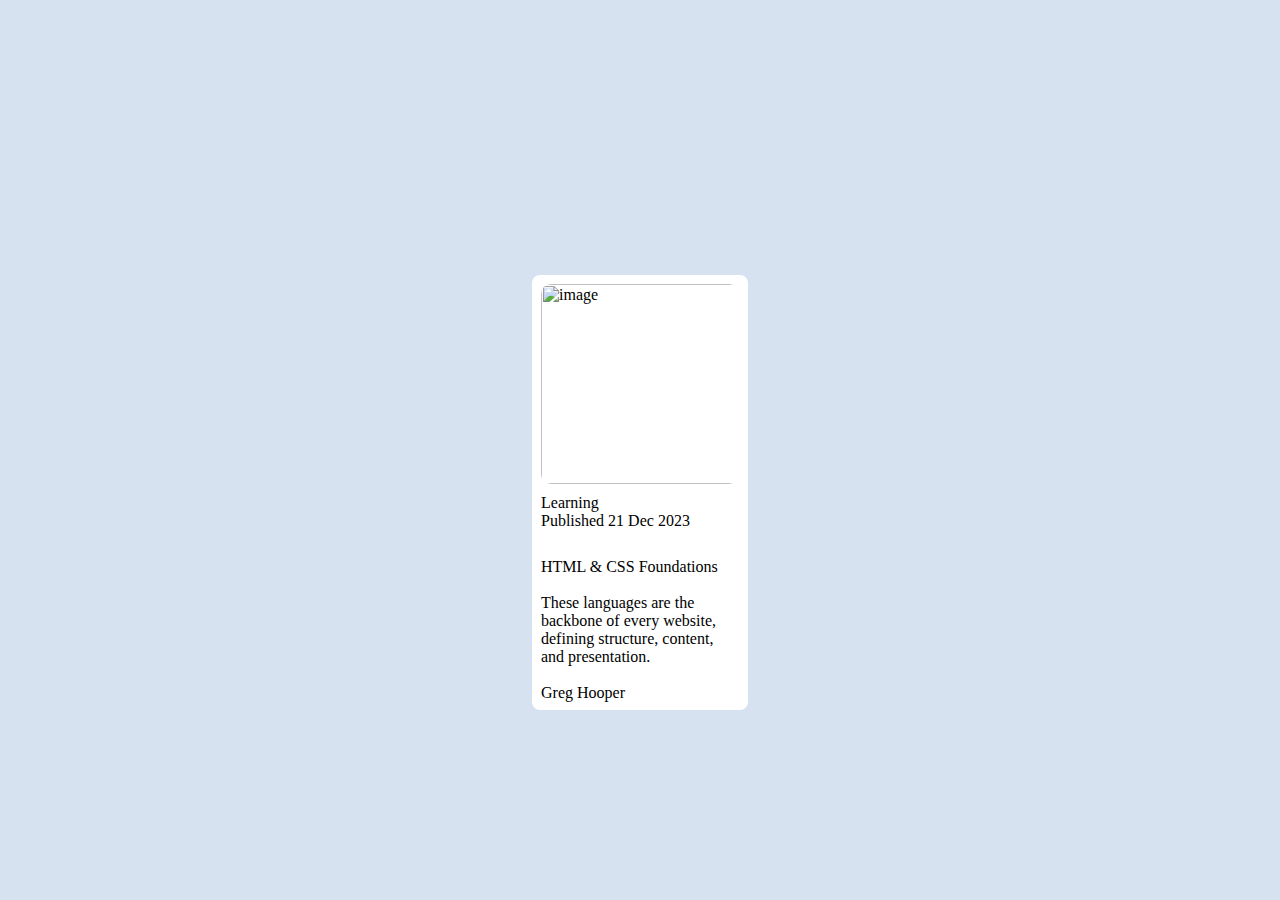
==== blog-card.html @ 44b7564d "Create blog-card.html" ====
<DOCTYPE! html>
  <html lang="en">

  <head>
    <meta charset="UTF-8">
    <meta name="viewport" content="width=device-width, initial-scale=1.0" />
    <link rel="stylesheet" type="text/css" href="styles.css">
    <link rel="preconnect" href="https://fonts.googleapis.com">
<link rel="preconnect" href="https://fonts.gstatic.com" crossorigin>
<link href="https://fonts.googleapis.com/css2?family=Figtree:ital,wght@0,300..900;1,300..900&display=swap" rel="stylesheet">
    </head>
<body>
  
  
  
<div class="container">
  

<img src="https://assets.codepen.io/11868974/illustration-article.svg" alt="image" />


  
<div class="one">
  <p>
    <div class="learning">
         <div class="learning2">Learning </div>
<p class="p1">Published 21 Dec 2023 </p>
      <br>
      HTML & CSS Foundations
      <br>
      <br>These languages are the backbone of every website, defining structure, content, and presentation. 
      <br>
      <br>Greg Hooper 
  </div>
  </div>
  </div>
  </body>
  </html>
---- styles.css ----
/*https://codepen.io/danielfww/pen/zYXvJaE?editors=1100 */


* {
    margin:0;
  padding:0;
  
}

body {
  height: 100%;
  align-items:center;
  display:flex;
  justify-content:center;
  height:100%;
  background-color:hsl(212, 45%, 89%);
 
}

img {
  max-width: 100%;
  height: 200px;
  display: block;
  margin-left: auto;
  margin-right: auto;
  justify-content: center;
  border-radius:0.5rem;
  
}

.container {
  background-color:white;
  padding: .55rem;
  border-radius: 0.5rem;
  box-shadow: 5px 5px 5px rgba(0, 0, 0, 0);
  justify-content:center;
  display:block; 
  width:198px;
  margin-top: 85px;  
}

.container img{
  border-radius:0.625rem;
  margin-bottom:0px
}

.container p {
  border-radius:0.25rem;
  margin-bottom:10px;  
}
.container h1 {
border-radius:0.625rem;
  margin-bottom:0px
}

h1 {
  text-align: center;
  margin-top: 10px;
  overflow: auto;
  font-family: "Outfit";
  font-size: 15px;
}
.two {
  text-align: center;
  margin-top: -10px;
  overflow: auto;
  font-family: "Outfit";
  font-size: 12px;
  color:grey;
}
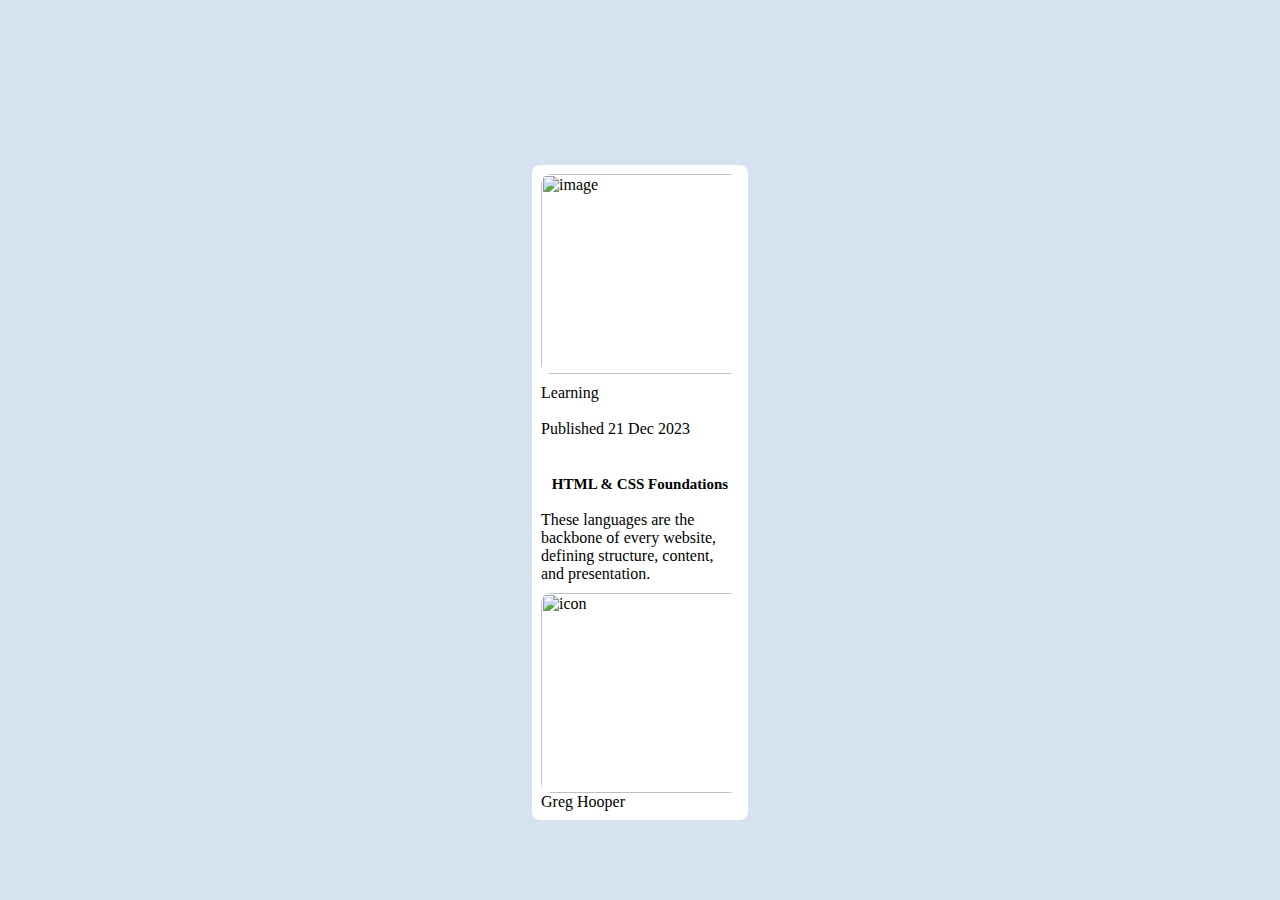
==== commit e1d2e2df: "Update blog-card.html" ====
--- a/blog-card.html
+++ b/blog-card.html
@@ -6,34 +6,47 @@
     <meta name="viewport" content="width=device-width, initial-scale=1.0" />
     <link rel="stylesheet" type="text/css" href="styles.css">
     <link rel="preconnect" href="https://fonts.googleapis.com">
-<link rel="preconnect" href="https://fonts.gstatic.com" crossorigin>
-<link href="https://fonts.googleapis.com/css2?family=Figtree:ital,wght@0,300..900;1,300..900&display=swap" rel="stylesheet">
-    </head>
-<body>
-  
-  
-  
-<div class="container">
-  
+    <link rel="preconnect" href="https://fonts.gstatic.com" crossorigin>
+    <link href="https://fonts.googleapis.com/css2?family=Figtree:ital,wght@0,300..900;1,300..900&display=swap" rel="stylesheet">
+    <style>
+      a:link {
+        color: black;
+        text-decoration: none;
+      }
 
-<img src="https://assets.codepen.io/11868974/illustration-article.svg" alt="image" />
+      a:hover {
+        color: hsl(47, 88%, 63%);
+        text-decoration: none;
+      }
+    </style>
 
+  </head>
 
-  
-<div class="one">
-  <p>
-    <div class="learning">
-         <div class="learning2">Learning </div>
-<p class="p1">Published 21 Dec 2023 </p>
-      <br>
-      HTML & CSS Foundations
-      <br>
-      <br>These languages are the backbone of every website, defining structure, content, and presentation. 
-      <br>
-      <br>Greg Hooper 
-  </div>
-  </div>
-  </div>
+  <body>
+
+    <div class="container">
+
+      <img src="https://assets.codepen.io/11868974/illustration-article.svg" alt="image" />
+
+      <div class="one">
+        <p>
+        <div class="learning">
+          <div class="learning2">Learning </div>
+          <br>
+          <p class="p1">Published 21 Dec 2023 </p>
+          <br>
+
+          <h1><a href="https://www.google.com">HTML & CSS Foundations</a></h1>
+          <br>
+          <p class="p2">These languages are the backbone of every website, defining structure, content, and presentation. </p2>
+          <div class="footer">
+            <img class="icon" src="https://assets.codepen.io/11868974/image-avatar_1.webp" alt="icon" />
+            </img>
+            <p3 class="p3">Greg Hooper </p3>
+          </div>
+        </div>
+      </div>
+    </div>
   </body>
+
   </html>
-  
